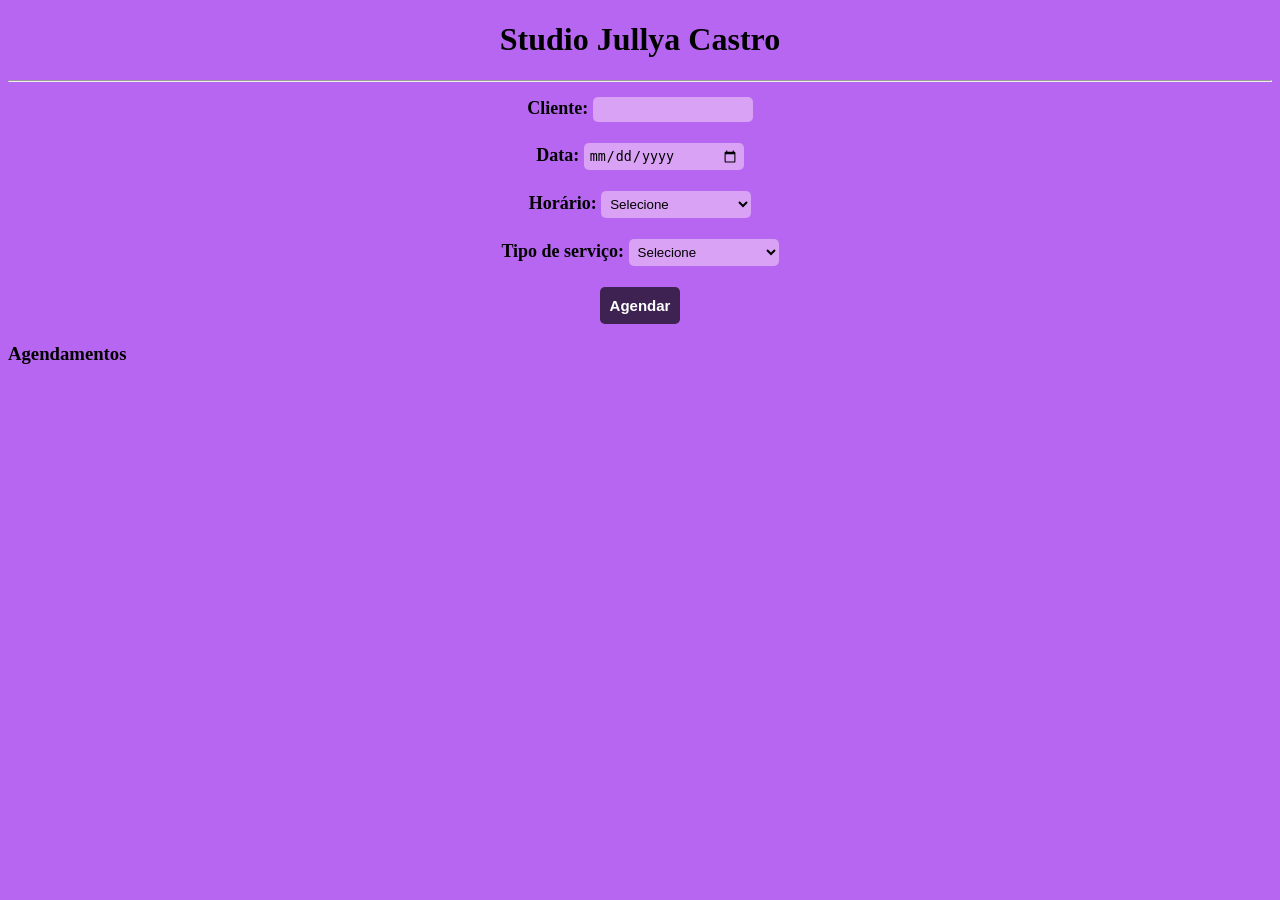
==== agendamentos.html @ ae3742e7 "voltando aos estudos" ====
<!DOCTYPE html>
<html lang="en">
<head>
    <meta charset="UTF-8">
    <meta name="viewport" content="width=device-width, initial-scale=1.0">
    <link rel="stylesheet" href="estilo.css">
    <title>Studio Jullya Castro</title>
</head>
<body>
    <h1>Studio Jullya Castro</h1>
    <hr>

    <div id="container">

    <div id="formulario"></div>

    <label for="cliente">Cliente:</label>
    <input type="text" id="cliente">
    <br><br>

    <label for="data">Data:</label>
    <input type="date" id="data">
    <br><br>

    <label for="horario">Horário:</label>
    <select id="horario">
        <option value="">Selecione</option>
        <option value="07:00">07:00</option>
        <option value="07:30">07:30</option>
        <option value="08:00">08:00</option>
        <option value="08:30">08:30</option>
        <option value="09:00">09:00</option>
        <option value="09:30">09:30</option>
        <option value="10:00">10:00</option>
        <option value="10:30">10:30</option>
        <option value="11:00">11:00</option>
        <option value="11:30">11:30</option>
        <option value="12:00">12:00</option>
        <option value="12:30">12:30</option>
        <option value="13:00">13:00</option>
        <option value="13:30">13:30</option>
        <option value="14:00">14:00</option>
        <option value="14:30">14:30</option>
        <option value="15:00">15:00</option>
        <option value="15:30">15:30</option>
        <option value="16:00">16:00</option>
        <option value="16:30">16:30</option>
        <option value="17:00">17:00</option>
        <option value="17:30">17:30</option>
        <option value="18:00">18:00</option>


    </select>
    <br><br>

    <label for="servico">Tipo de serviço:</label>
    <select id="servico">
        <option value="">Selecione</option>
        <option value="Manicure">Manicure</option>
        <option value="Pedicure">Pedicure</option>
        <option value="ManiePedi">Manicure e pedicure</option>
        <option value="BanhoGel">Banho de Gel</option>
        <option value="Blindagem">Blindagem</option>
        <option value="SpaPes">Spa dos pés</option>
    </select>
    <br><br>

    <div id="botao">
    <button id="agenda" onclick="agendar()">Agendar</button>
    </div>

    </div>

    <div id="agendamentos">

    <h3>Agendamentos</h3>

    <div id="listaAgendamentos"></div>

    </div>

    <script src="script.js"></script>
</body>
</html>
---- estilo.css ----
body {
    background-color: rgba(165, 63, 238, 0.795);
}


/*index*/

#logo {
    display: block;
    width: 50%;
    border-radius: 100%;
    margin: 0 auto;
    padding-bottom: 20px;
}

#servicos img{
    display: block;
    width: 50%;
    border-radius: 100px;
    margin: 0 auto;
    margin-bottom: 20px;
}

#servicos img:hover {
    transform: scale(1.05);
}

#servicos p {
    font-size: 20px;
    font-weight: bold;
    text-align: center;
    margin-bottom: 30px;
}


h1 {
    text-align: center;
}

h2 {
    padding: 10px;
    text-align: center;
}
#container {
    display: block;
    text-align: center;
    font-size: 18px;
    font-weight: bold;
    color: #000000;
    margin-top: 15px;
    margin-bottom: 5px;
}

#container input:hover{
    border: 2px solid rgb(189, 84, 152);
    border-radius: 10px;
}


input, select {
    font-width: 22px;
    border-radius: 5px;
    border: none;
    background-color: rgb(217, 162, 245);
    width: 150px;
    padding: 5px;
}

button {
    background-color: rgba(0, 0, 0, 0.658);
    color: white;
    font-weight: bold;
    border-radius: 5px;
    border-style: none;
    padding: 7px 15px;
    font-size: 15px;
}

#botao {
    display: flex;
    align-items: center;
    justify-content: center;
    margin: 0 auto;
}

#agenda {
    padding: 10px;
}

#agenda:hover {
    transform: scale(1.1);
}
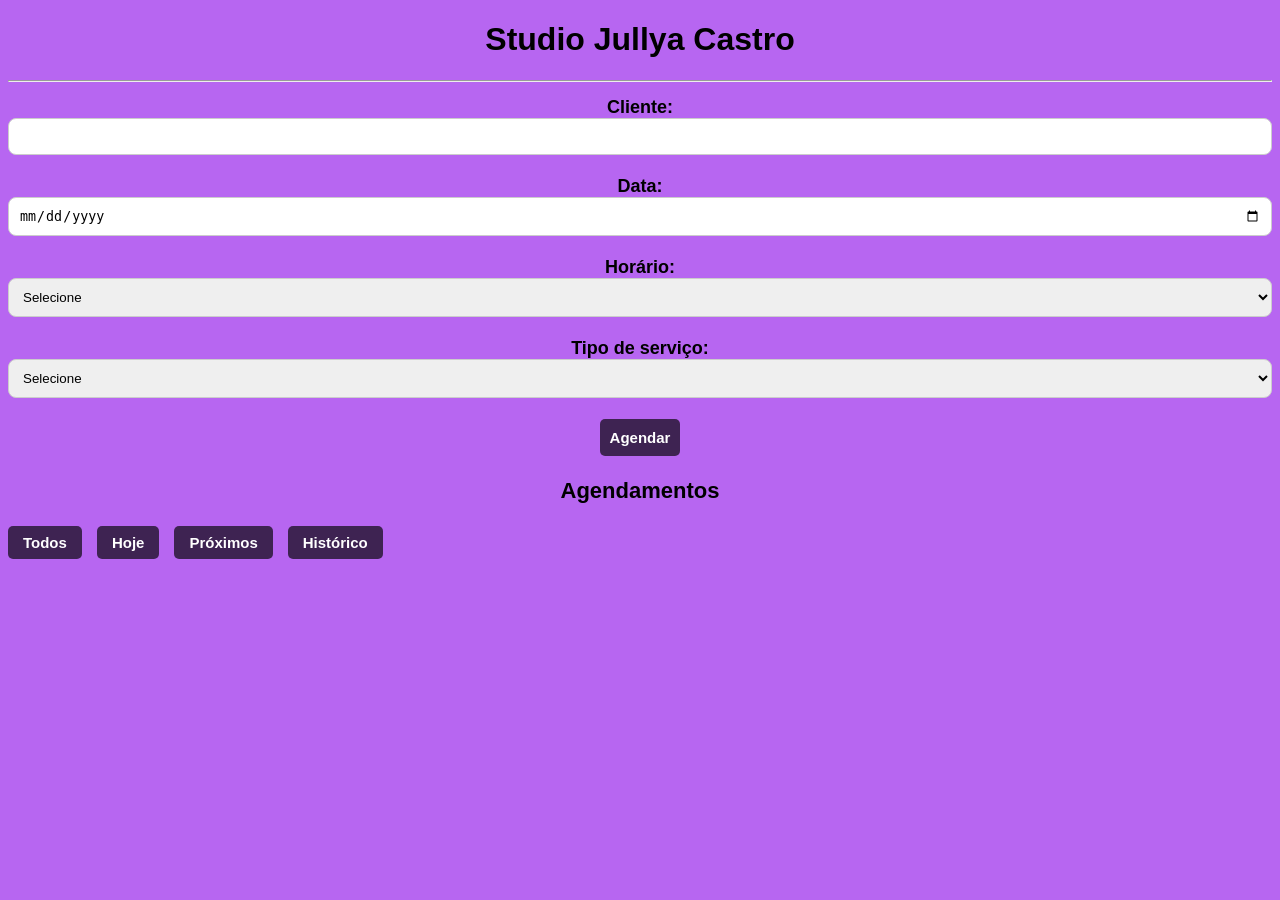
==== commit 13b8dc83: "Alterações feitas no script e no desing do site." ====
--- a/agendamentos.html
+++ b/agendamentos.html
@@ -65,19 +65,33 @@
     </select>
     <br><br>
 
-    <div id="botao">
     <button id="agenda" onclick="agendar()">Agendar</button>
-    </div>
 
     </div>
 
     <div id="agendamentos">
 
-    <h3>Agendamentos</h3>
+        <h3>Agendamentos</h3>
 
-    <div id="listaAgendamentos"></div>
+        <div id="filtros">
+
+            <button onclick="mostrarAgendamentos(agendamentos)">Todos</button>
+
+            <button onclick="mostrarHoje()">Hoje</button>
+
+            <button onclick="mostrarProximos()">Próximos</button>
+
+            <button onclick="mostrarHistorico()">Histórico</button>
+
+        </div>
+
+        <br>
+
+        <div id="listaAgendamentos"></div>
 
     </div>
+
+
 
     <script src="script.js"></script>
 </body>
--- a/estilo.css
+++ b/estilo.css
@@ -1,9 +1,10 @@
 body {
+    font-family: arial;
     background-color: rgba(165, 63, 238, 0.795);
 }
 
 
-/*index*/
+/*Pagina Inicial - provavelmente irá sair*/
 
 #logo {
     display: block;
@@ -41,6 +42,14 @@
     padding: 10px;
     text-align: center;
 }
+
+h3 {
+    text-align: center;
+    font-size: 22px;
+}
+
+/*Parte dos agendamentos*/
+
 #container {
     display: block;
     text-align: center;
@@ -57,13 +66,24 @@
 }
 
 
-input, select {
-    font-width: 22px;
-    border-radius: 5px;
-    border: none;
-    background-color: rgb(217, 162, 245);
-    width: 150px;
-    padding: 5px;
+input,
+select{
+
+    width:100%;
+    padding:10px;
+    border-radius:8px;
+    border:1px solid #ccc;
+    box-sizing:border-box;
+}
+
+#filtros {
+    display: flex;
+    gap: 15px;
+    margin-bottom: 20px;
+}
+
+#filtros button:hover {
+    background-color: rgba(14, 5, 21, 0.39);
 }
 
 button {
@@ -72,15 +92,12 @@
     font-weight: bold;
     border-radius: 5px;
     border-style: none;
-    padding: 7px 15px;
+    padding: 8px 15px;
     font-size: 15px;
 }
 
 #botao {
     display: flex;
-    align-items: center;
-    justify-content: center;
-    margin: 0 auto;
 }
 
 #agenda {
@@ -90,3 +107,7 @@
 #agenda:hover {
     transform: scale(1.1);
 }
+
+#listaAgendamentos {
+    font-size: 18px;
+}
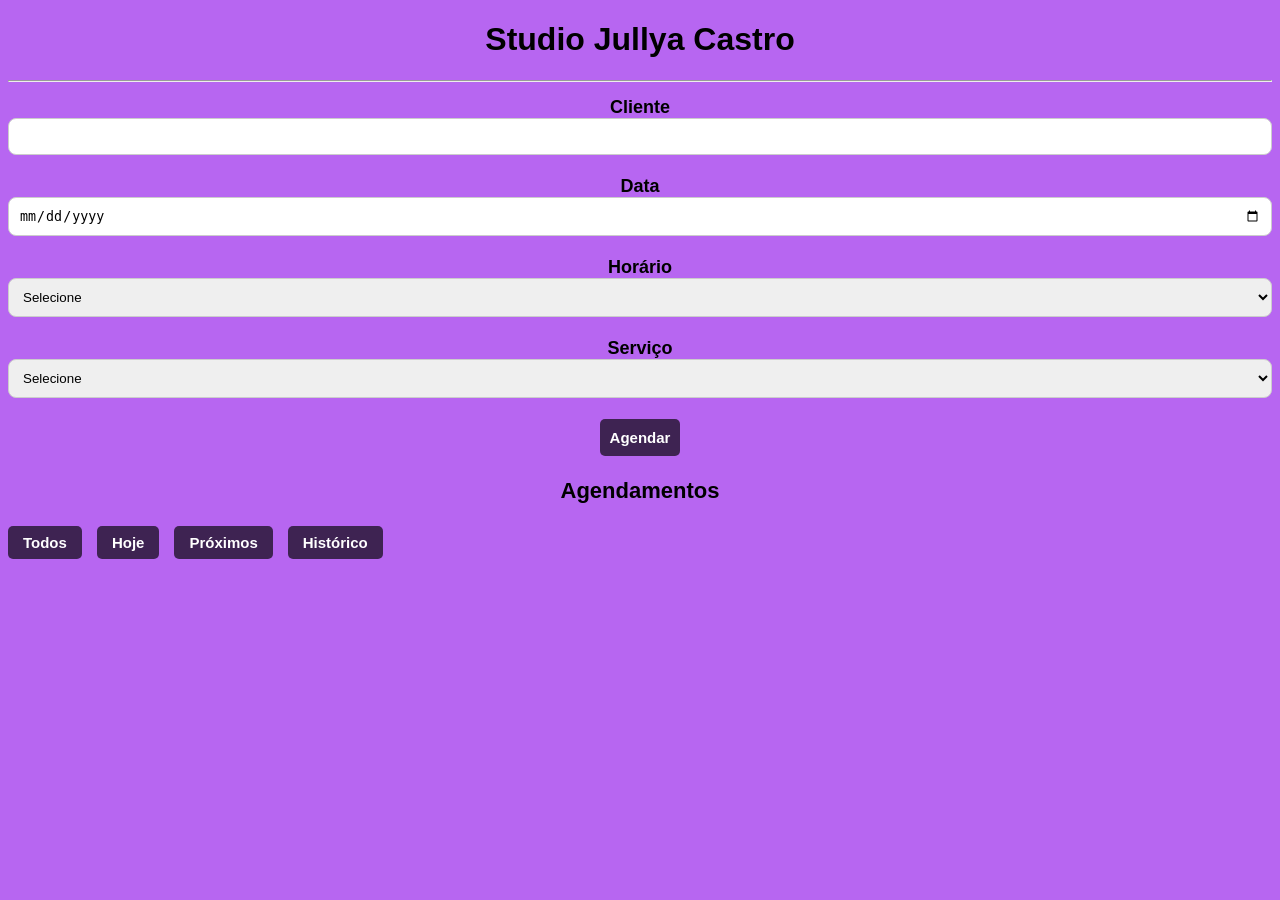
==== commit 5ab0c61c: "alteração gramatical do html" ====
--- a/agendamentos.html
+++ b/agendamentos.html
@@ -14,15 +14,15 @@
 
     <div id="formulario"></div>
 
-    <label for="cliente">Cliente:</label>
+    <label for="cliente">Cliente</label>
     <input type="text" id="cliente">
     <br><br>
 
-    <label for="data">Data:</label>
+    <label for="data">Data</label>
     <input type="date" id="data">
     <br><br>
 
-    <label for="horario">Horário:</label>
+    <label for="horario">Horário</label>
     <select id="horario">
         <option value="">Selecione</option>
         <option value="07:00">07:00</option>
@@ -53,7 +53,7 @@
     </select>
     <br><br>
 
-    <label for="servico">Tipo de serviço:</label>
+    <label for="servico">Serviço</label>
     <select id="servico">
         <option value="">Selecione</option>
         <option value="Manicure">Manicure</option>
